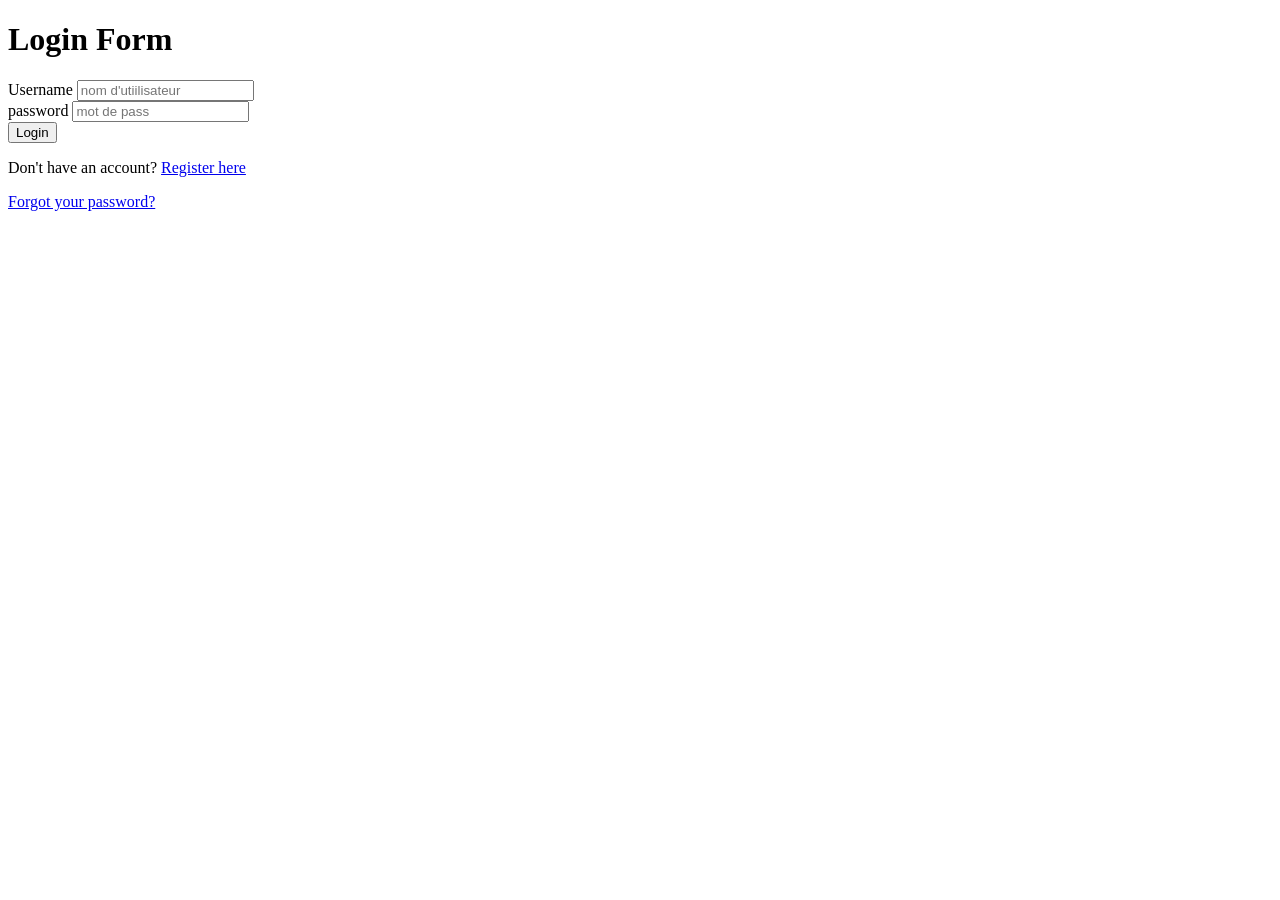
==== index.html @ c602c999 "Add files via upload" ====
<?php
require 'connexion.php';
?>
<!DOCTYPE html>
<html lang="en">
  <head>
    <meta charset="UTF-8" />
    <meta name="viewport" content="width=device-width, initial-scale=1.0" />
    <title>Login Form</title>
  </head>
  <body>
    <div class="form div class">
      <form action="login.php" method="post" class="loginform">
        <div>
          <h1 class="logintitle">Login Form</h1>
        </div>
        <div class="usernameclass">
          <label for="username">Username</label>
          <input
            type="text"
            name="username"
            id="username"
            placeholder="nom d'utiilisateur"
          />
        </div>
        <div class="passwordclass">
          <label for="pass">password</label>
          <input type="text" name="pass" id="pass" placeholder="mot de pass" />
        </div>
        <div>
          <button type="submit">Login</button>
        </div>
        <div>
            <p>Don't have an account? <a href="register.html">Register here</a></p>
        </div>
        <div>
            <p><a href="forgot_password.html">Forgot your password?</a></p>
        </div>
      </form>
    </div>
  </body>
</html>
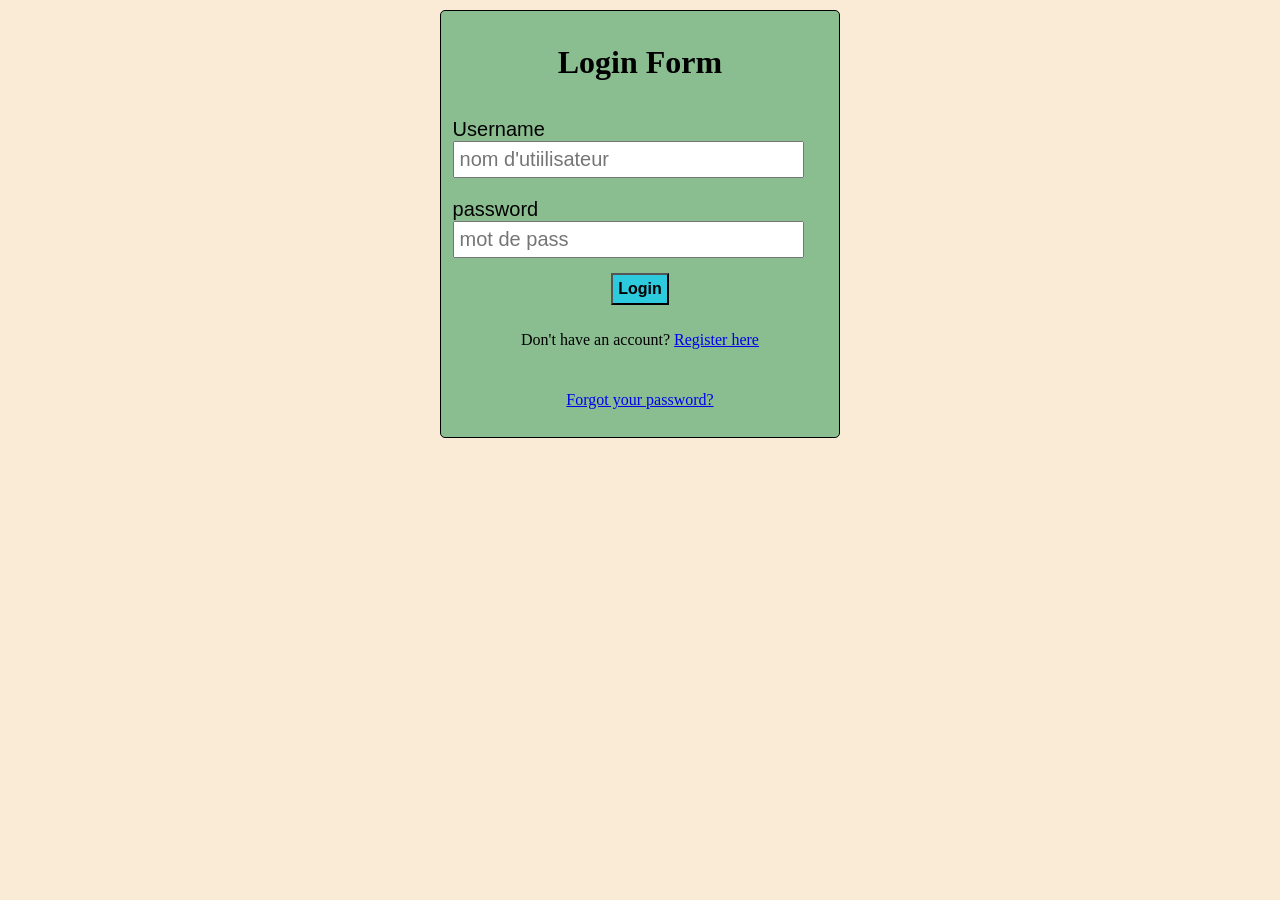
==== commit 365bafd2: "Add files via upload" ====
--- a/index.html
+++ b/index.html
@@ -4,31 +4,27 @@
 <!DOCTYPE html>
 <html lang="en">
   <head>
+    <link rel="stylesheet" href="css/style.css">
     <meta charset="UTF-8" />
     <meta name="viewport" content="width=device-width, initial-scale=1.0" />
     <title>Login Form</title>
   </head>
   <body>
-    <div class="form div class">
+    <div id="form.div">
       <form action="login.php" method="post" class="loginform">
         <div>
           <h1 class="logintitle">Login Form</h1>
         </div>
         <div class="usernameclass">
           <label for="username">Username</label>
-          <input
-            type="text"
-            name="username"
-            id="username"
-            placeholder="nom d'utiilisateur"
-          />
+          <input type="text"name="username" id="username"placeholder="nom d'utiilisateur"/>
         </div>
         <div class="passwordclass">
           <label for="pass">password</label>
           <input type="text" name="pass" id="pass" placeholder="mot de pass" />
         </div>
         <div>
-          <button type="submit">Login</button>
+          <button type="submit" id="login-btn">Login</button>
         </div>
         <div>
             <p>Don't have an account? <a href="register.html">Register here</a></p>
--- a/css/style.css
+++ b/css/style.css
@@ -0,0 +1,62 @@
+body {
+    background-color: antiquewhite;
+    margin: auto;
+    width: fit-content
+}
+
+#form.div {
+    margin: 10px;
+    border: 2px solid black;
+    padding: 10px;
+    background-color: rgb(165, 36, 36);
+
+}
+.loginform {
+    display: flex;
+    flex-direction: column;
+    align-items: center;
+    gap: 10px;
+    background-color: rgb(138, 190, 145);
+    border-radius: 5px;
+    border: 1px solid black;
+    margin-top: 10px;
+    padding: 12px;
+}
+
+.usernameclass {
+    width: 100%;
+    height: 30%;
+    font-size: 20px;
+    padding: 5px;
+    font-family: 'Arial', sans-serif;
+}
+
+.passwordclass {
+    width: 100%;
+    height: 30%;
+    font-size: 20px;
+    padding: 5px;
+    font-family: 'Arial', sans-serif;
+}
+
+#username {
+    width: 90%;
+    height: 30%;
+    font-size: 20px;
+    padding: 5px;
+}
+#pass {
+   width: 90%;
+    height: 30%;
+    font-size: 20px;
+    padding: 5px;
+}
+
+#login-btn {
+    width: 100%;
+    height: 30%;
+    font-size: 20px;
+    padding: 5px;
+    background-color: rgb(45, 201, 221);
+    font: bold 16px Arial, sans-serif;
+}
